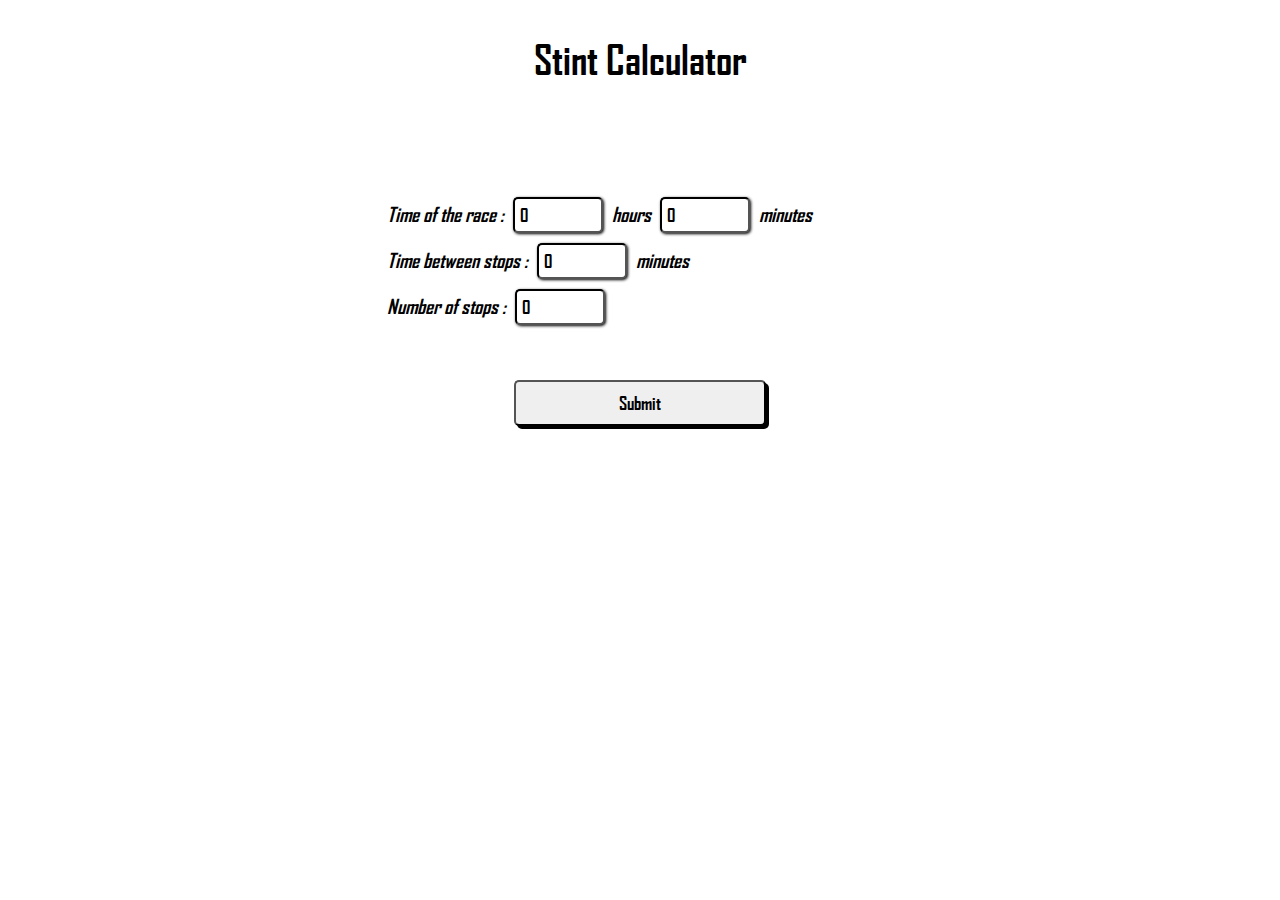
==== index.html @ 72057405 "Add files via upload" ====
<!DOCTYPE html>
<html lang="en">

<head>
    <meta charset="UTF-8">
    <meta name="viewport" content="width=device-width, initial-scale=1.0">
    <title>Stint Calculator :: Menu</title>
    <link rel="stylesheet" href="style.css">
    <link rel="stylesheet" href="https://cdnjs.cloudflare.com/ajax/libs/font-awesome/6.7.2/css/all.min.css">
    <link type="image/png" sizes="96x96" rel="icon" href="icon/icons8-racing-flag-96.png">
</head>

<body>
    <h1 style="font-size: 40px;">Stint Calculator</h1>
    <div id="form">
        <form method="">
            <label for="rtimehour">Time of the race :</label>
            <input type="number" name="rtimehour" id="rtimehour" min="0" value="0">
            <label for="rtimehour">hours</label>

            <input type="number" name="rtimeminute" id="rtimeminute" min="0" max="59" value="0">
            <label for="rtimeminute">minutes</label><br>

            <label for="timestop">Time between stops :</label>
            <input type="number" name="timestop" id="timestop" min="0" max="59" value="0">
            <label for="timestop">minutes</label><br>

            <label for="numberstop">Number of stops :</label>
            <input type="number" name="numberstop" id="numberstop" min="0" value="0">


        </form>
    </div>
    <button id="submit">Submit</button>
</body>
<script src="script.js"></script>

</html>
---- style.css ----
@font-face {
  font-family: AgencyFB;
  src: url(font/AGENCYB.TTF);
}

body {
  font-family: AgencyFB, "sans-serif";
  display: flex;
  align-items: center;
  flex-direction: column;
}

#form {
  margin-top: 6.5%;
  height: 50%;
  font-size: 20px;
  width: 40%;
  margin-bottom: 50px;
  font-style: italic;
}

input {
  margin: 5px;
  width: 15%;
  font-size: large;
  font-family: AgencyFB, "sans-serif";
  padding: 5px;
  border-radius: 5px;
  border-color: black;
  box-shadow: 1px 1px 3px black;
}

button {
  padding: 10px;
  width: 20%;
  font-family: AgencyFB, "sans-serif";
  font-size: large;
  border-width: 2px;
  border-radius: 5px;
  box-shadow: 3px 3px 0 black;
  transition: 0.2s ease;
}

button:hover {
  background-color: rgba(0, 0, 0, 0.2);
  box-shadow: 5px 5px 0 black;
}

button:active {
  background-color: rgba(0, 0, 0, 0.29);
  box-shadow: 1px 1px 0 black;
}
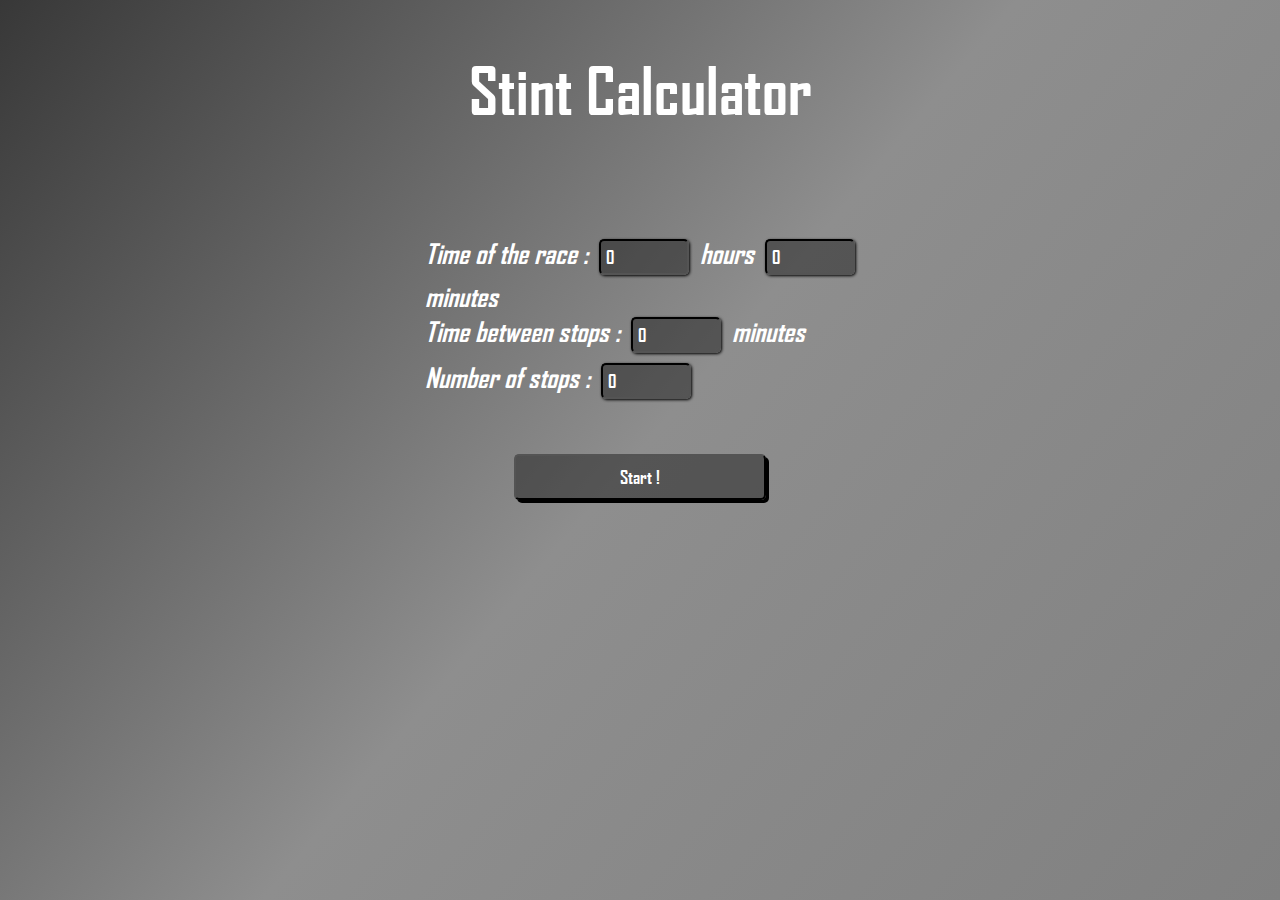
==== commit 8cb2a44f: "Add files via upload" ====
--- a/index.html
+++ b/index.html
@@ -11,7 +11,7 @@
 </head>
 
 <body>
-    <h1 style="font-size: 40px;">Stint Calculator</h1>
+    <h1 style="font-size: 4em;">Stint Calculator</h1>
     <div id="form">
         <form method="">
             <label for="rtimehour">Time of the race :</label>
@@ -31,7 +31,7 @@
 
         </form>
     </div>
-    <button id="submit">Submit</button>
+    <button id="submit">Start !</button>
 </body>
 <script src="script.js"></script>
 
--- a/style.css
+++ b/style.css
@@ -1,6 +1,10 @@
 @font-face {
   font-family: AgencyFB;
   src: url(font/AGENCYB.TTF);
+}
+
+* {
+  color: white;
 }
 
 body {
@@ -8,15 +12,21 @@
   display: flex;
   align-items: center;
   flex-direction: column;
+  background: linear-gradient(130deg, #383838, #8e8e8e, #808080);
+  background-repeat: no-repeat;
+  background-position: center;
+  background-attachment: fixed;
+  background-size: cover;
 }
 
 #form {
-  margin-top: 6.5%;
+  margin-top: 5%;
   height: 50%;
-  font-size: 20px;
+  font-size: 1.7em;
   width: 40%;
   margin-bottom: 50px;
   font-style: italic;
+  margin-left: 6%;
 }
 
 input {
@@ -28,6 +38,7 @@
   border-radius: 5px;
   border-color: black;
   box-shadow: 1px 1px 3px black;
+  background-color: rgba(0, 0, 0, 0.4);
 }
 
 button {
@@ -39,14 +50,21 @@
   border-radius: 5px;
   box-shadow: 3px 3px 0 black;
   transition: 0.2s ease;
+  background-color: rgba(0, 0, 0, 0.4);
+  cursor: crosshair;
 }
 
 button:hover {
-  background-color: rgba(0, 0, 0, 0.2);
-  box-shadow: 5px 5px 0 black;
+  font-size: 2em;
+  background-color: rgba(255, 255, 255, 0.2);
+  color: black;
+  border-color: white;
+  box-shadow: 5px 5px 0 white;
 }
 
 button:active {
-  background-color: rgba(0, 0, 0, 0.29);
-  box-shadow: 1px 1px 0 black;
+  background-color: rgba(255, 255, 255, 0.3);
+  box-shadow: 1px 1px 0 white;
+  color: black;
+  border-color: white;
 }
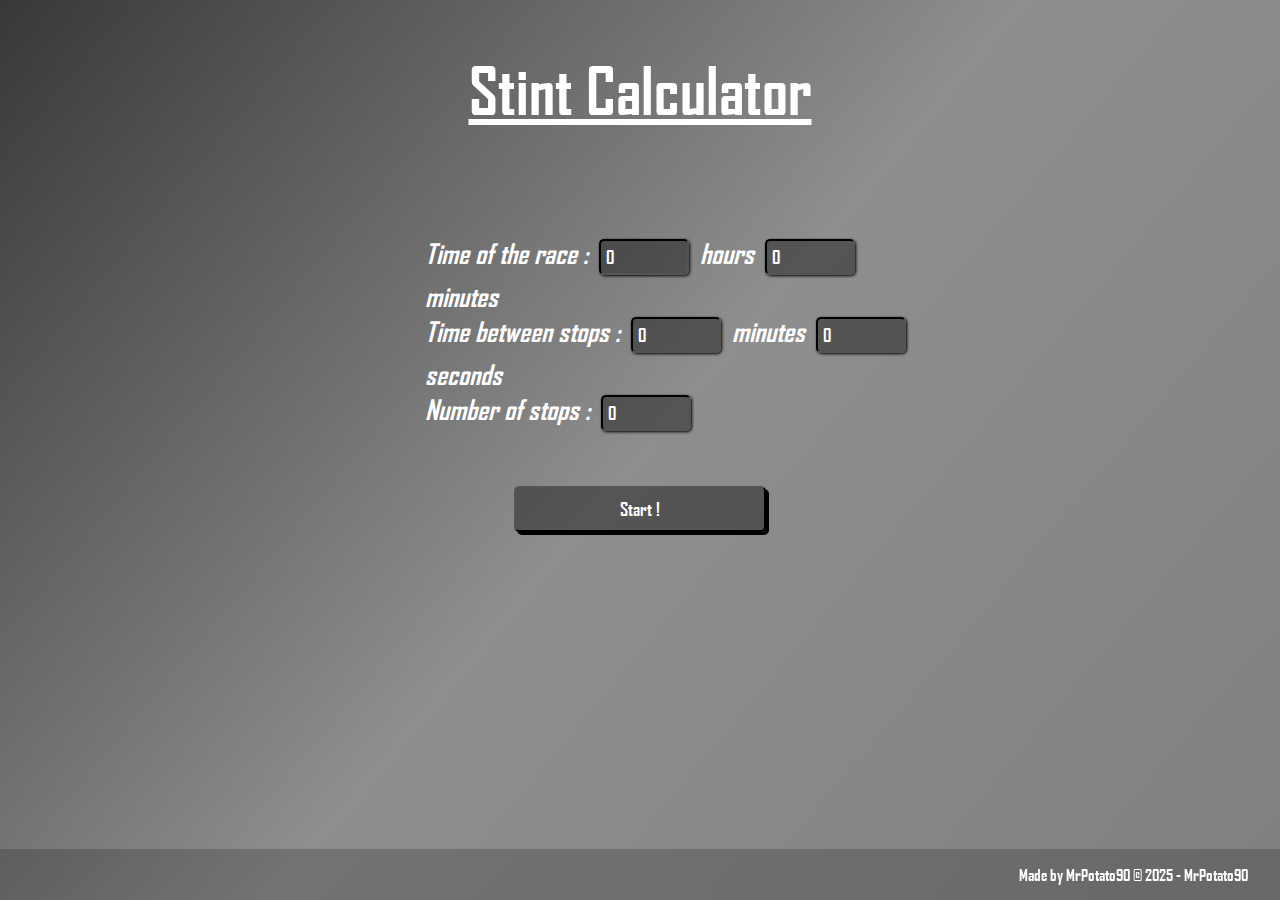
==== commit f385739a: "Add files via upload" ====
--- a/index.html
+++ b/index.html
@@ -11,7 +11,7 @@
 </head>
 
 <body>
-    <h1 style="font-size: 4em;">Stint Calculator</h1>
+    <h1 style="font-size: 4em; text-decoration: underline;">Stint Calculator</h1>
     <div id="form">
         <form method="">
             <label for="rtimehour">Time of the race :</label>
@@ -23,15 +23,21 @@
 
             <label for="timestop">Time between stops :</label>
             <input type="number" name="timestop" id="timestop" min="0" max="59" value="0">
-            <label for="timestop">minutes</label><br>
+            <label for="timestop">minutes</label>
+
+            <input type="number" name="stopminute" id="stopminute" min="0" max="59" value="0">
+            <label for="stopminute">seconds</label><br>
 
             <label for="numberstop">Number of stops :</label>
             <input type="number" name="numberstop" id="numberstop" min="0" value="0">
-
+            <span id="invalid"></span>
 
         </form>
     </div>
     <button id="submit">Start !</button>
+    <footer>
+        <p>Made by MrPotato90 &copy; 2025 - MrPotato90 </p>
+    </footer>
 </body>
 <script src="script.js"></script>
 
--- a/style.css
+++ b/style.css
@@ -67,4 +67,16 @@
   box-shadow: 1px 1px 0 white;
   color: black;
   border-color: white;
+  cursor: crosshair;
 }
+
+footer {
+  background-color: rgba(0, 0, 0, 0.19);
+  display: flex;
+  justify-content: end;
+  padding-right: 5%;
+  width: 100%;
+  position: fixed;
+  bottom: 0;
+  width: 100%;
+}
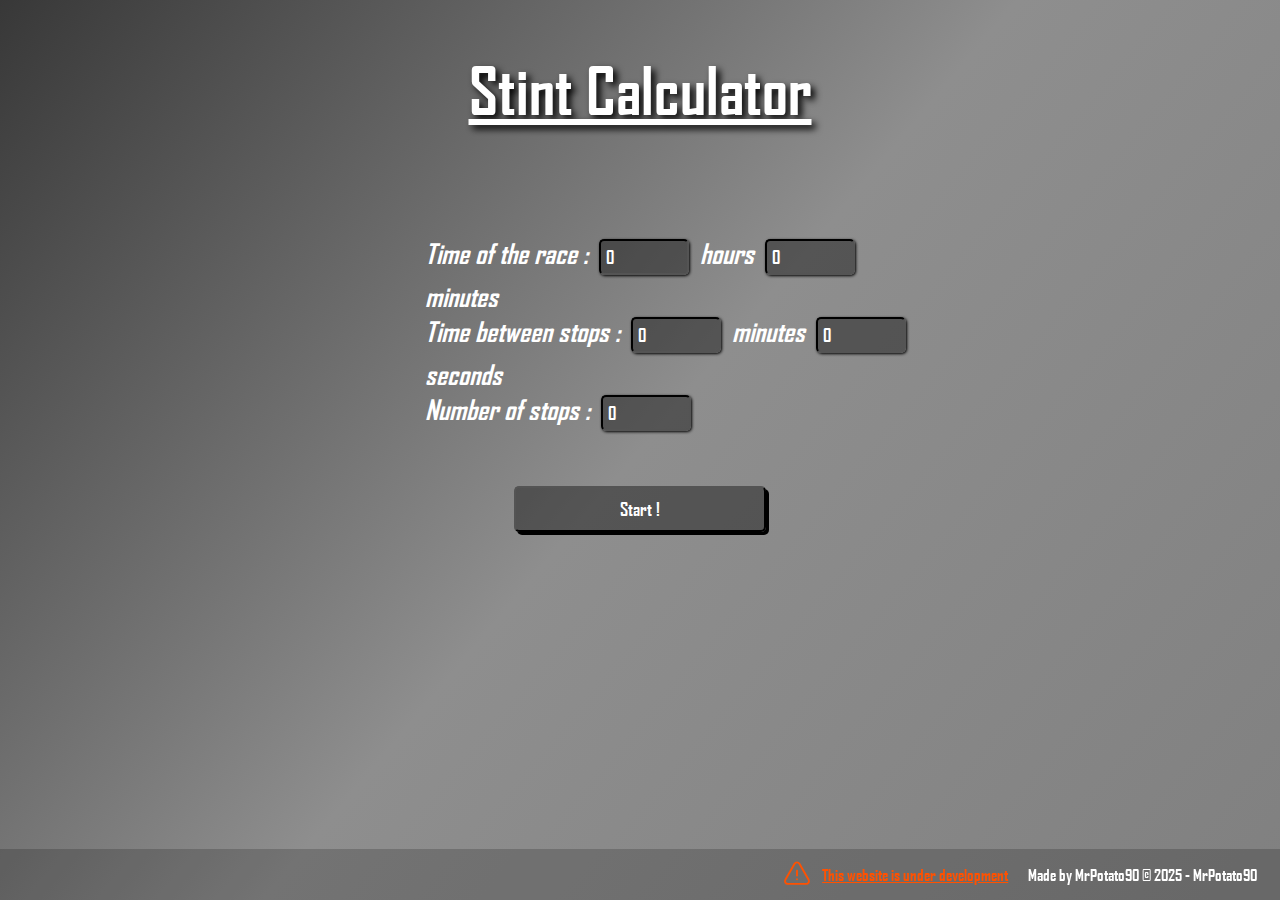
==== commit 64a04c23: "Add files via upload" ====
--- a/index.html
+++ b/index.html
@@ -1,19 +1,20 @@
 <!DOCTYPE html>
-<html lang="en">
+<html lang="fr">
 
 <head>
+    <link rel="stylesheet" href="style.css">
+
     <meta charset="UTF-8">
     <meta name="viewport" content="width=device-width, initial-scale=1.0">
     <title>Stint Calculator :: Menu</title>
-    <link rel="stylesheet" href="style.css">
     <link rel="stylesheet" href="https://cdnjs.cloudflare.com/ajax/libs/font-awesome/6.7.2/css/all.min.css">
     <link type="image/png" sizes="96x96" rel="icon" href="icon/icons8-racing-flag-96.png">
 </head>
 
 <body>
-    <h1 style="font-size: 4em; text-decoration: underline;">Stint Calculator</h1>
+    <h1>Stint Calculator</h1>
     <div id="form">
-        <form method="">
+        <form>
             <label for="rtimehour">Time of the race :</label>
             <input type="number" name="rtimehour" id="rtimehour" min="0" value="0">
             <label for="rtimehour">hours</label>
@@ -36,7 +37,14 @@
     </div>
     <button id="submit">Start !</button>
     <footer>
-        <p>Made by MrPotato90 &copy; 2025 - MrPotato90 </p>
+        <svg xmlns="http://www.w3.org/2000/svg" fill="none" viewBox="0 0 24 24" stroke-width="1.5" stroke="currentColor"
+            class="size-6" id="warning">
+            <path stroke-linecap="round" stroke-linejoin="round" style="color:#ff5100"
+                d="M12 9v3.75m-9.303 3.376c-.866 1.5.217 3.374 1.948 3.374h14.71c1.73 0 2.813-1.874 1.948-3.374L13.949 3.378c-.866-1.5-3.032-1.5-3.898 0L2.697 16.126ZM12 15.75h.007v.008H12v-.008Z" />
+        </svg>
+        <p style="color: #ff5100; text-decoration: underline;">This website is under development</p>
+
+        <p> Made by MrPotato90 &copy; 2025 - MrPotato90 </p>
     </footer>
 </body>
 <script src="script.js"></script>
--- a/style.css
+++ b/style.css
@@ -17,6 +17,12 @@
   background-position: center;
   background-attachment: fixed;
   background-size: cover;
+}
+
+h1 {
+  font-size: 4em;
+  text-decoration: underline;
+  text-shadow: 4px 4px 7.5px black;
 }
 
 #form {
@@ -74,9 +80,18 @@
   background-color: rgba(0, 0, 0, 0.19);
   display: flex;
   justify-content: end;
-  padding-right: 5%;
+  padding-right: 2%;
   width: 100%;
   position: fixed;
   bottom: 0;
   width: 100%;
 }
+
+#warning {
+  width: 30px;
+}
+
+footer > p {
+  margin-left: 10px;
+  margin-right: 10px;
+}
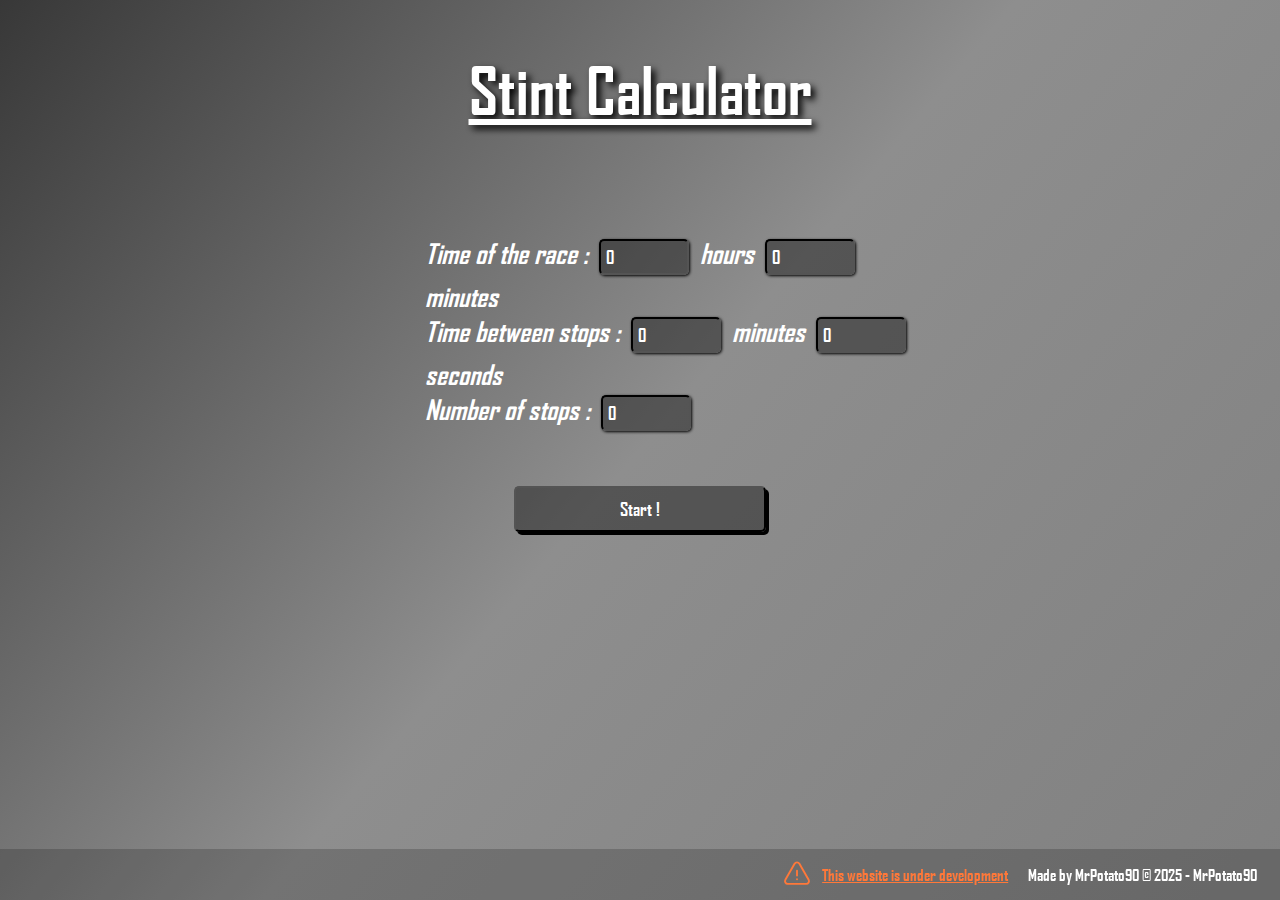
==== commit 6a75aa24: "Add files via upload" ====
--- a/index.html
+++ b/index.html
@@ -39,10 +39,10 @@
     <footer>
         <svg xmlns="http://www.w3.org/2000/svg" fill="none" viewBox="0 0 24 24" stroke-width="1.5" stroke="currentColor"
             class="size-6" id="warning">
-            <path stroke-linecap="round" stroke-linejoin="round" style="color:#ff5100"
+            <path stroke-linecap="round" stroke-linejoin="round" style="color:#ff7839"
                 d="M12 9v3.75m-9.303 3.376c-.866 1.5.217 3.374 1.948 3.374h14.71c1.73 0 2.813-1.874 1.948-3.374L13.949 3.378c-.866-1.5-3.032-1.5-3.898 0L2.697 16.126ZM12 15.75h.007v.008H12v-.008Z" />
         </svg>
-        <p style="color: #ff5100; text-decoration: underline;">This website is under development</p>
+        <p style="color: #ff7839; text-decoration: underline;">This website is under development</p>
 
         <p> Made by MrPotato90 &copy; 2025 - MrPotato90 </p>
     </footer>
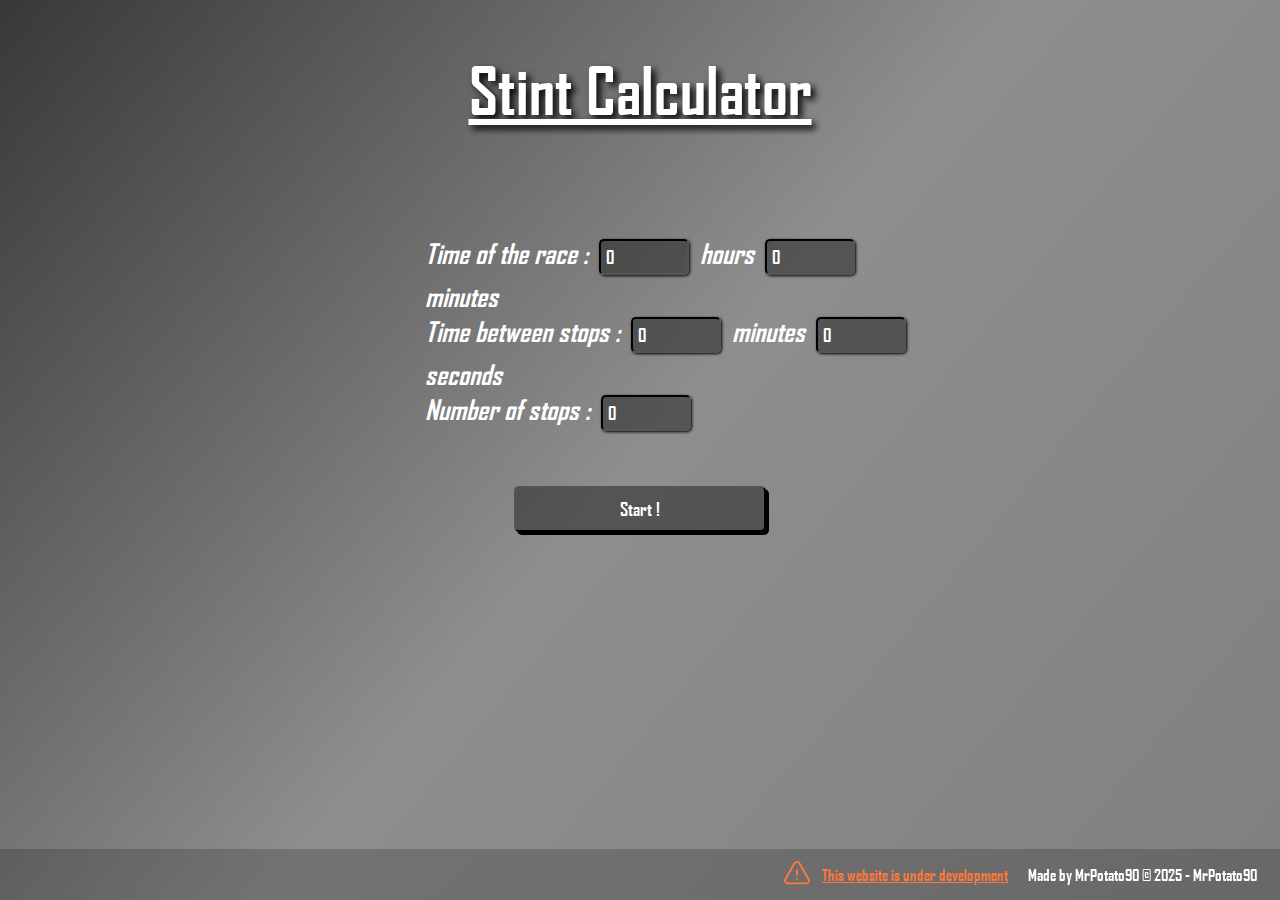
==== commit 6e1a1994: "Add files via upload" ====
--- a/index.html
+++ b/index.html
@@ -37,11 +37,15 @@
     </div>
     <button id="submit">Start !</button>
     <footer>
-        <svg xmlns="http://www.w3.org/2000/svg" fill="none" viewBox="0 0 24 24" stroke-width="1.5" stroke="currentColor"
-            class="size-6" id="warning">
-            <path stroke-linecap="round" stroke-linejoin="round" style="color:#ff7839"
-                d="M12 9v3.75m-9.303 3.376c-.866 1.5.217 3.374 1.948 3.374h14.71c1.73 0 2.813-1.874 1.948-3.374L13.949 3.378c-.866-1.5-3.032-1.5-3.898 0L2.697 16.126ZM12 15.75h.007v.008H12v-.008Z" />
-        </svg>
+        <a href="javascript:void(0);"
+            onclick="window.location.href='https://dn720407.ca.archive.org/0/items/rick-roll/Rick%20Roll.mp4';"
+            id="warning-link" title="Shhh...">
+            <svg xmlns="http://www.w3.org/2000/svg" fill="none" viewBox="0 0 24 24" stroke-width="1.5"
+                stroke="currentColor" class="size-6" style="width:30px;" id="svg-warning">
+                <path stroke-linecap="round" stroke-linejoin="round" id="warning"
+                    d="M12 9v3.75m-9.303 3.376c-.866 1.5.217 3.374 1.948 3.374h14.71c1.73 0 2.813-1.874 1.948-3.374L13.949 3.378c-.866-1.5-3.032-1.5-3.898 0L2.697 16.126ZM12 15.75h.007v.008H12v-.008Z" />
+            </svg>
+        </a>
         <p style="color: #ff7839; text-decoration: underline;">This website is under development</p>
 
         <p> Made by MrPotato90 &copy; 2025 - MrPotato90 </p>
--- a/style.css
+++ b/style.css
@@ -47,7 +47,7 @@
   background-color: rgba(0, 0, 0, 0.4);
 }
 
-button {
+#submit {
   padding: 10px;
   width: 20%;
   font-family: AgencyFB, "sans-serif";
@@ -60,7 +60,7 @@
   cursor: crosshair;
 }
 
-button:hover {
+#submit:hover {
   font-size: 2em;
   background-color: rgba(255, 255, 255, 0.2);
   color: black;
@@ -68,7 +68,7 @@
   box-shadow: 5px 5px 0 white;
 }
 
-button:active {
+#submit:active {
   background-color: rgba(255, 255, 255, 0.3);
   box-shadow: 1px 1px 0 white;
   color: black;
@@ -87,11 +87,36 @@
   width: 100%;
 }
 
+#warning-link {
+  margin-top: 0.75%;
+}
+
 #warning {
-  width: 30px;
+  margin-top: 1.2%;
+  color: #ff7839;
+  transition: all 0.2s ease;
 }
 
 footer > p {
   margin-left: 10px;
   margin-right: 10px;
 }
+
+#svg-warning:hover > #warning {
+  animation: rgb-border 1.3s infinite;
+}
+
+@keyframes rgb-border {
+  0% {
+    color: rgb(255, 30, 30);
+  }
+  33% {
+    color: rgb(30, 129, 30);
+  }
+  66% {
+    color: rgb(30, 30, 255);
+  }
+  100% {
+    color: rgb(255, 30, 30);
+  }
+}
